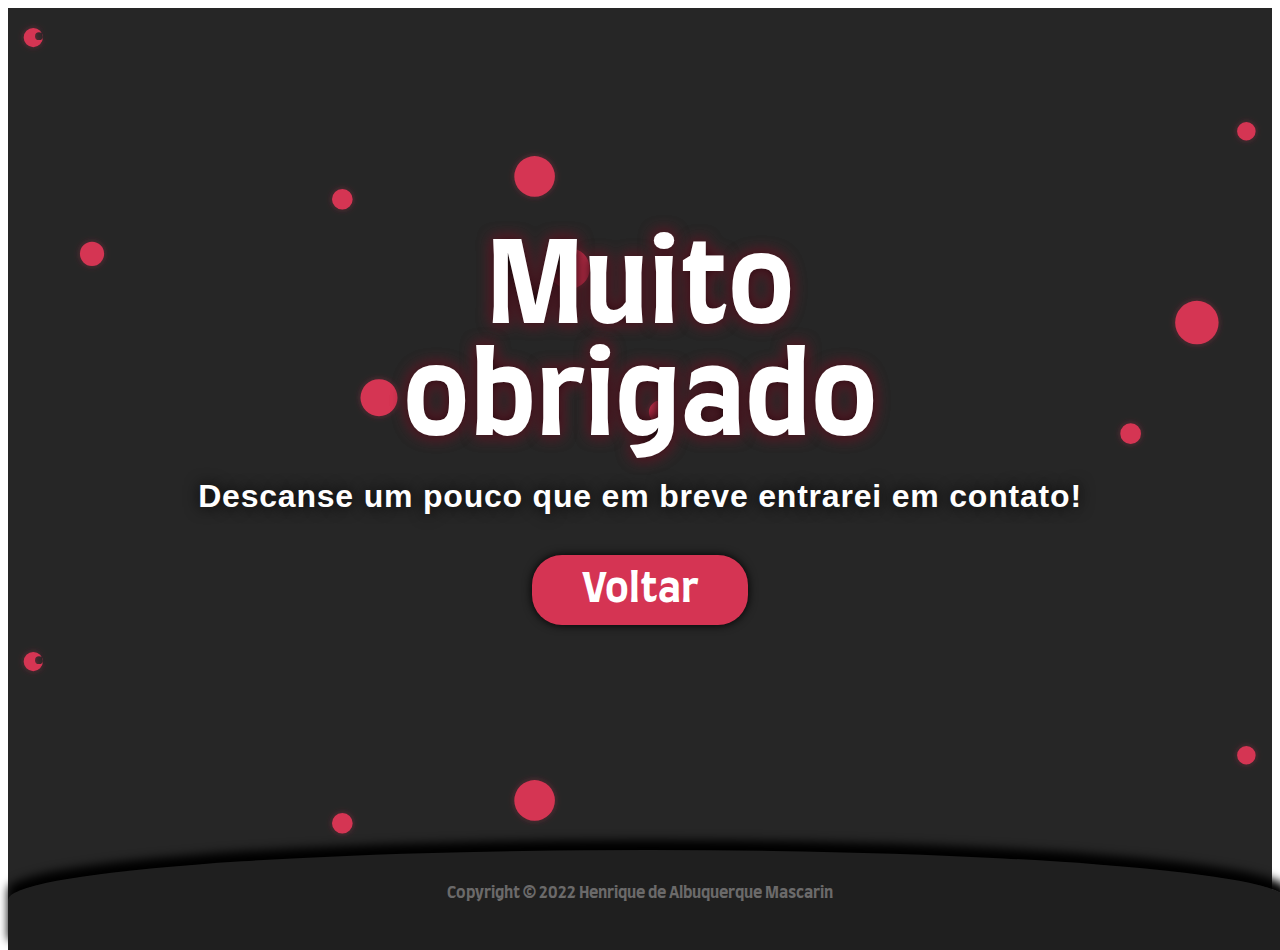
==== thanks.html @ 5e5b84a9 "thank you + scrollbar changes" ====
<!doctype html>
<html lang="pt-br">
<head>
    <title>Muito obrigado pelo seu contato!</title>
    <meta charset="utf-8">
    <meta name="author" content="Henrique de Albuquerque Mascarin">
    <meta name="description" content="Página de agradecimento">
    <meta name="keywords" content="Página de agradecimento">
    <meta name="viewport" content="width=device-width, initial-scale=1">

    <link rel="icon" type="image/svg" sizes="76x105" href="images/favicon.svg">
    <link rel="preconnect" href="https://fonts.googleapis.com">
    <link rel="preconnect" href="https://fonts.gstatic.com" crossorigin>
    <link href="https://fonts.googleapis.com/css2?family=Farro:wght@300;400;500;700&display=swap" rel="stylesheet">
    <link rel="stylesheet" href="css/normalize.css">
    <link rel="stylesheet" href="icomoon/style.css">
    <link rel="stylesheet" href="css/thanks.css">

</head>
<body>

    <main>
        <section class="main-section">
            <div class="flex">
                <h1>Muito
                    obrigado
                </h1>
                <p>Descanse um pouco que em breve entrarei em contato!</p>
                <a href="index.html" class="back-button">Voltar</a>
            </div>
        </section>
    </main>

    <footer class="main-footer">
        <p class="copyright">Copyright &copy; 2022 Henrique de Albuquerque Mascarin</p>
    </footer>

</body>
</html>
---- css/thanks.css ----
@charset "UTF-8";

html{
    font-family: 'Farro', Arial, Helvetica, sans-serif;
    text-align: center;
}
html,body{
    height: 100%;
}

span{
    color: #ffffff;
}

a{
    color: #ffffff;
    text-decoration: none;
    font-weight: bold;
}

::-webkit-scrollbar{
    width: 10px;
    background-color: #1f1f1f;
}

::-webkit-scrollbar-thumb{
    width: 10px;
    background-color: #d53453;
    border-radius: 10px;
}

.main-section{
    background-image: url(../images/bolinhas.svg);
    background-color: rgb(38, 38, 38);
    background-position: bottom center;
    background-size: contain;
    min-height: calc(100vh - 58.4px); 
}

.main-section h1{
    color: #ffffff;
    font-size: clamp(3.2em, 19vw, 6em);
    font-weight: bold;
    white-space: pre-line;
    margin: 100px 0 20px;
    padding: 0 14px;
    text-shadow: 0px 0px 15px #000000,
                     0px 0px 15px #d53453;
                     
}
.main-section p{
    color: #ffffff;
    text-shadow: 0px 0px 15px #000000;
    font-weight: 600;
    white-space: pre-line;
    font-family: Arial, Helvetica, sans-serif;
    font-size: 1.5em;
    padding: 0 20px;
    line-height: 1.2;
    letter-spacing: .8px;
    margin: 0;
}
.flex{
    display: flex;
    flex-flow: column nowrap;
    justify-content: center;
    align-items: center;
    min-height: calc(100vh - 58.4px); 
}

.back-button{
    background-color: #d53453;
    padding: 10px 40px;
    border-radius: 30px;
    font-size: 2.5em;
    box-shadow: 0px 0px 10px -0px rgba(0, 0, 0, 1);
    margin: 40px 0 100px;
    transition: .3s all ease-in-out;
}

.back-button:focus, .back-button:hover{
    transform: scale(1.1);
    box-shadow: 0px 0px 10px rgba(0, 0, 0, 1),
                0px 0px 10px rgba(0, 0, 0, 1),
                0px 0px 15px #d53453;
    outline: 0;
}

.main-footer{
    background-color: rgb(31, 31, 31);
    background-image: linear-gradient(to top,rgb(31, 31, 31) 85%,rgb(38, 38, 38) 85%);
    
}
.main-footer::before{
    content: "";
    height: 40px;
    width: 100%;
    display: block;
    border-radius: 90% 90% 0 0;
    background-color: rgb(31, 31, 31);
    box-shadow: 0px -10px 10px -0px rgba(0, 0, 0, 1);
    position: absolute;
}

.copyright{
    display: inline-block;
    padding: 0 50px;
    margin: 30px 0 10px;
    color: rgb(107, 106, 106);
    font-family: 'Farro', Arial, Helvetica, sans-serif;
    font-weight: bold;
    font-size: 1em;
    transition: .3s all ease-in-out;
    position: relative;
}
.copyright:hover{
    color: rgb(226, 226, 226);
}

@media screen and (min-width:50em){

    
    .main-section{
        background-image: url(../images/bolinhas-pc.svg);
        background-color: rgb(38, 38, 38);
        background-size: contain;
        background-position: bottom center;
        min-height: calc(100vh - 100px);
    }

    .back-button{
        background-color: #d53453;
        padding: 15px 50px;
        border-radius: 30px;
        font-size: 2.5em;
        box-shadow: 0px 0px 10px -0px rgba(0, 0, 0, 1);
        margin: 40px 0 100px;
        transition: .3s all ease-in-out;
    }
    .flex h1{
        font-size: 7em;
    }
    .flex p{
        font-size: 2em;
    }

    .main-footer{
        background-color: rgb(31, 31, 31);
        background-image: linear-gradient(to top,rgb(31, 31, 31)20%,rgb(38, 38, 38) 20%);
    }

    .main-footer::before{
        height: 100px;
    }

    .copyright{
        margin-top: 35px;
    }
}
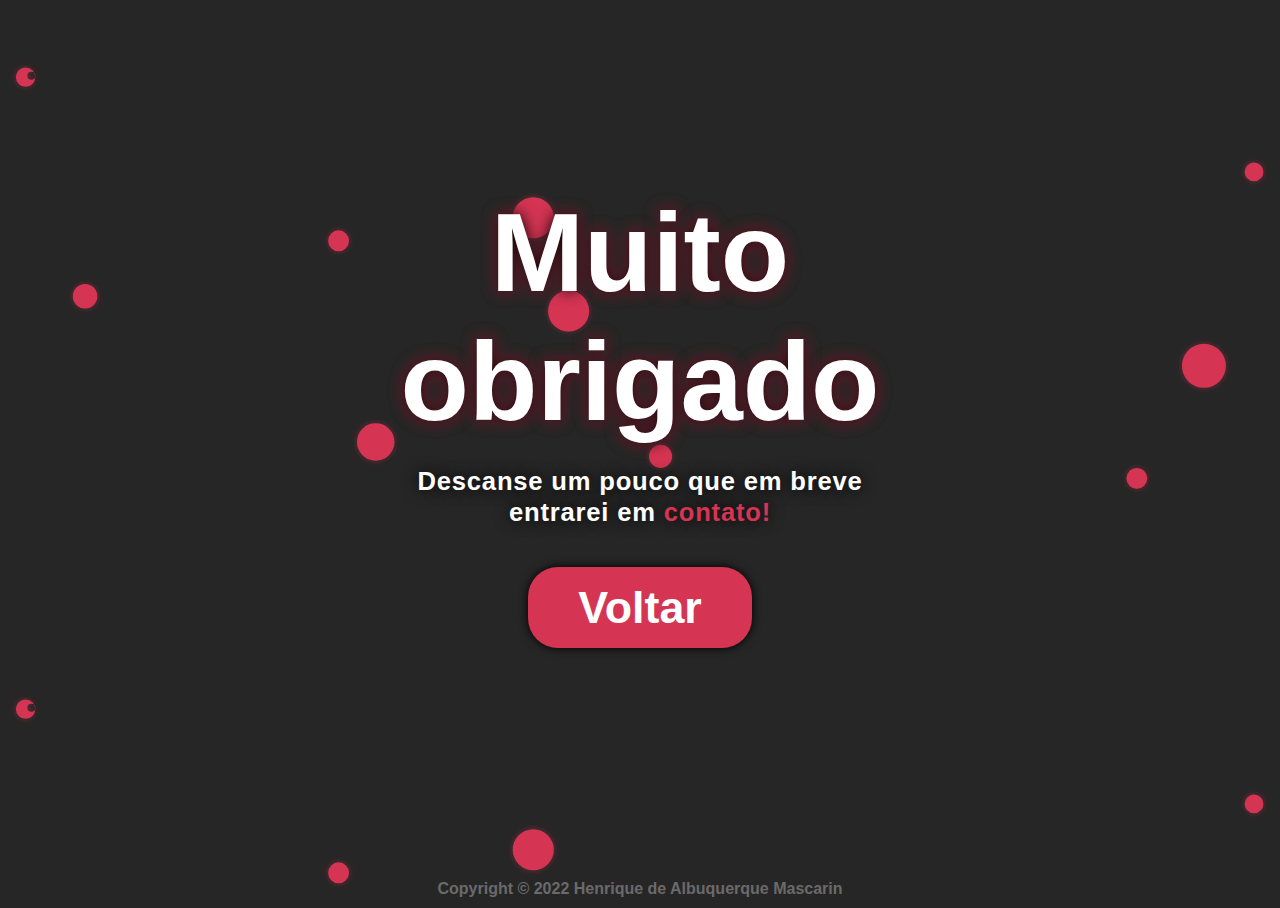
==== commit fd742212: "fonts +optimization + image photo" ====
--- a/thanks.html
+++ b/thanks.html
@@ -1,20 +1,17 @@
 <!doctype html>
 <html lang="pt-br">
 <head>
-    <title>Muito obrigado pelo seu contato!</title>
+    <title>Muito obrigado!</title>
     <meta charset="utf-8">
     <meta name="author" content="Henrique de Albuquerque Mascarin">
-    <meta name="description" content="Página de agradecimento">
+    <meta name="description" content="Página de agradecimento pelo seu contato">
     <meta name="keywords" content="Página de agradecimento">
     <meta name="viewport" content="width=device-width, initial-scale=1">
 
     <link rel="icon" type="image/svg" sizes="76x105" href="images/favicon.svg">
-    <link rel="preconnect" href="https://fonts.googleapis.com">
-    <link rel="preconnect" href="https://fonts.gstatic.com" crossorigin>
-    <link href="https://fonts.googleapis.com/css2?family=Farro:wght@300;400;500;700&display=swap" rel="stylesheet">
     <link rel="stylesheet" href="css/normalize.css">
-    <link rel="stylesheet" href="icomoon/style.css">
     <link rel="stylesheet" href="css/thanks.css">
+    <link rel="stylesheet" href="css/fonts.css">
 
 </head>
 <body>
@@ -25,7 +22,7 @@
                 <h1>Muito
                     obrigado
                 </h1>
-                <p>Descanse um pouco que em breve entrarei em contato!</p>
+                <p>Descanse um pouco que em breve entrarei em <span class="redtext">contato!</span></p>
                 <a href="index.html" class="back-button">Voltar</a>
             </div>
         </section>
--- a/css/thanks.css
+++ b/css/thanks.css
@@ -1,52 +1,49 @@
 @charset "UTF-8";
 
 html{
-    font-family: 'Farro', Arial, Helvetica, sans-serif;
+    font-family: farro, Arial, Helvetica, sans-serif;
     text-align: center;
-}
-html,body{
     height: 100%;
 }
 
-span{
-    color: #ffffff;
-}
-
-a{
-    color: #ffffff;
-    text-decoration: none;
-    font-weight: bold;
-}
-
-::-webkit-scrollbar{
-    width: 10px;
-    background-color: #1f1f1f;
-}
-
-::-webkit-scrollbar-thumb{
-    width: 10px;
-    background-color: #d53453;
-    border-radius: 10px;
-}
-
-.main-section{
+body{
+    min-height: 100%;
     background-image: url(../images/bolinhas.svg);
     background-color: rgb(38, 38, 38);
     background-position: bottom center;
     background-size: contain;
-    min-height: calc(100vh - 58.4px); 
+    display: flex;
+    flex-direction: column;
+}
+
+.redtext{
+    color: #d53453;
+}
+
+.flex{
+    display: flex;
+    flex-flow: column nowrap;
+    justify-content: center;
+    align-items: center;
+    height: 90vh;
+}
+
+@keyframes movingY {
+    50%{
+        transform: translate3d(0, -15px, 0);
+    }
 }
 
 .main-section h1{
     color: #ffffff;
-    font-size: clamp(3.2em, 19vw, 6em);
+    font-size: clamp(3.2em, 20vw, 7em);
     font-weight: bold;
     white-space: pre-line;
     margin: 100px 0 20px;
     padding: 0 14px;
     text-shadow: 0px 0px 15px #000000,
                      0px 0px 15px #d53453;
-                     
+    animation: movingY 2.2s infinite ease-in-out;
 }
 .main-section p{
     color: #ffffff;
@@ -54,27 +51,24 @@
     font-weight: 600;
     white-space: pre-line;
     font-family: Arial, Helvetica, sans-serif;
-    font-size: 1.5em;
+    font-size: clamp(1.5em, 2vw, 7em);
     padding: 0 20px;
     line-height: 1.2;
     letter-spacing: .8px;
     margin: 0;
-}
-.flex{
-    display: flex;
-    flex-flow: column nowrap;
-    justify-content: center;
-    align-items: center;
-    min-height: calc(100vh - 58.4px); 
+    max-width: 500px;
 }
 
 .back-button{
     background-color: #d53453;
-    padding: 10px 40px;
+    padding: clamp(10px, 10vw, 15px) clamp(40px, 10vw, 50px);
     border-radius: 30px;
-    font-size: 2.5em;
+    font-size: clamp(2.5em, 10vw, 2.8em);
     box-shadow: 0px 0px 10px -0px rgba(0, 0, 0, 1);
-    margin: 40px 0 100px;
+    margin-top: 40px;
+    color: #ffffff;
+    text-decoration: none;
+    font-weight: bold;
     transition: .3s all ease-in-out;
 }
 
@@ -82,32 +76,21 @@
     transform: scale(1.1);
     box-shadow: 0px 0px 10px rgba(0, 0, 0, 1),
                 0px 0px 10px rgba(0, 0, 0, 1),
-                0px 0px 15px #d53453;
+                0px 0px 15px rgba(213, 52, 83, 1);
     outline: 0;
 }
 
 .main-footer{
-    background-color: rgb(31, 31, 31);
-    background-image: linear-gradient(to top,rgb(31, 31, 31) 85%,rgb(38, 38, 38) 85%);
-    
-}
-.main-footer::before{
-    content: "";
-    height: 40px;
-    width: 100%;
-    display: block;
-    border-radius: 90% 90% 0 0;
-    background-color: rgb(31, 31, 31);
-    box-shadow: 0px -10px 10px -0px rgba(0, 0, 0, 1);
-    position: absolute;
+    background-color: transparent;
+    margin-top: auto;
 }
 
 .copyright{
     display: inline-block;
     padding: 0 50px;
-    margin: 30px 0 10px;
+    margin: auto 0 10px 0;
     color: rgb(107, 106, 106);
-    font-family: 'Farro', Arial, Helvetica, sans-serif;
+    font-family: farro, Arial, Helvetica, sans-serif;
     font-weight: bold;
     font-size: 1em;
     transition: .3s all ease-in-out;
@@ -118,42 +101,10 @@
 }
 
 @media screen and (min-width:50em){
-
-    
-    .main-section{
+    body{
         background-image: url(../images/bolinhas-pc.svg);
-        background-color: rgb(38, 38, 38);
-        background-size: contain;
-        background-position: bottom center;
-        min-height: calc(100vh - 100px);
     }
-
-    .back-button{
-        background-color: #d53453;
-        padding: 15px 50px;
-        border-radius: 30px;
-        font-size: 2.5em;
-        box-shadow: 0px 0px 10px -0px rgba(0, 0, 0, 1);
-        margin: 40px 0 100px;
-        transition: .3s all ease-in-out;
-    }
-    .flex h1{
-        font-size: 7em;
-    }
-    .flex p{
-        font-size: 2em;
-    }
-
-    .main-footer{
-        background-color: rgb(31, 31, 31);
-        background-image: linear-gradient(to top,rgb(31, 31, 31)20%,rgb(38, 38, 38) 20%);
-    }
-
-    .main-footer::before{
-        height: 100px;
-    }
-
-    .copyright{
-        margin-top: 35px;
+    .flex{
+        height: 80vh;
     }
 }--- a/css/fonts.css
+++ b/css/fonts.css
@@ -0,0 +1,23 @@
+@font-face{
+    src: url(/fonts/Farro-Regular.ttf) format("truetype");
+    font-family: farro;
+    font-display: swap;
+    font-weight: normal;
+    font-style: normal;
+}
+
+@font-face{
+    src: url(/fonts/Farro-Bold.ttf) format("truetype");
+    font-family: farro;
+    font-display: swap;
+    font-weight: bold;
+    font-style: normal;
+}
+
+@font-face{
+    src: url(/fonts/Farro-Light.ttf) format("truetype");
+    font-family: farro;
+    font-display: swap;
+    font-weight: lighter;
+    font-style: normal;
+}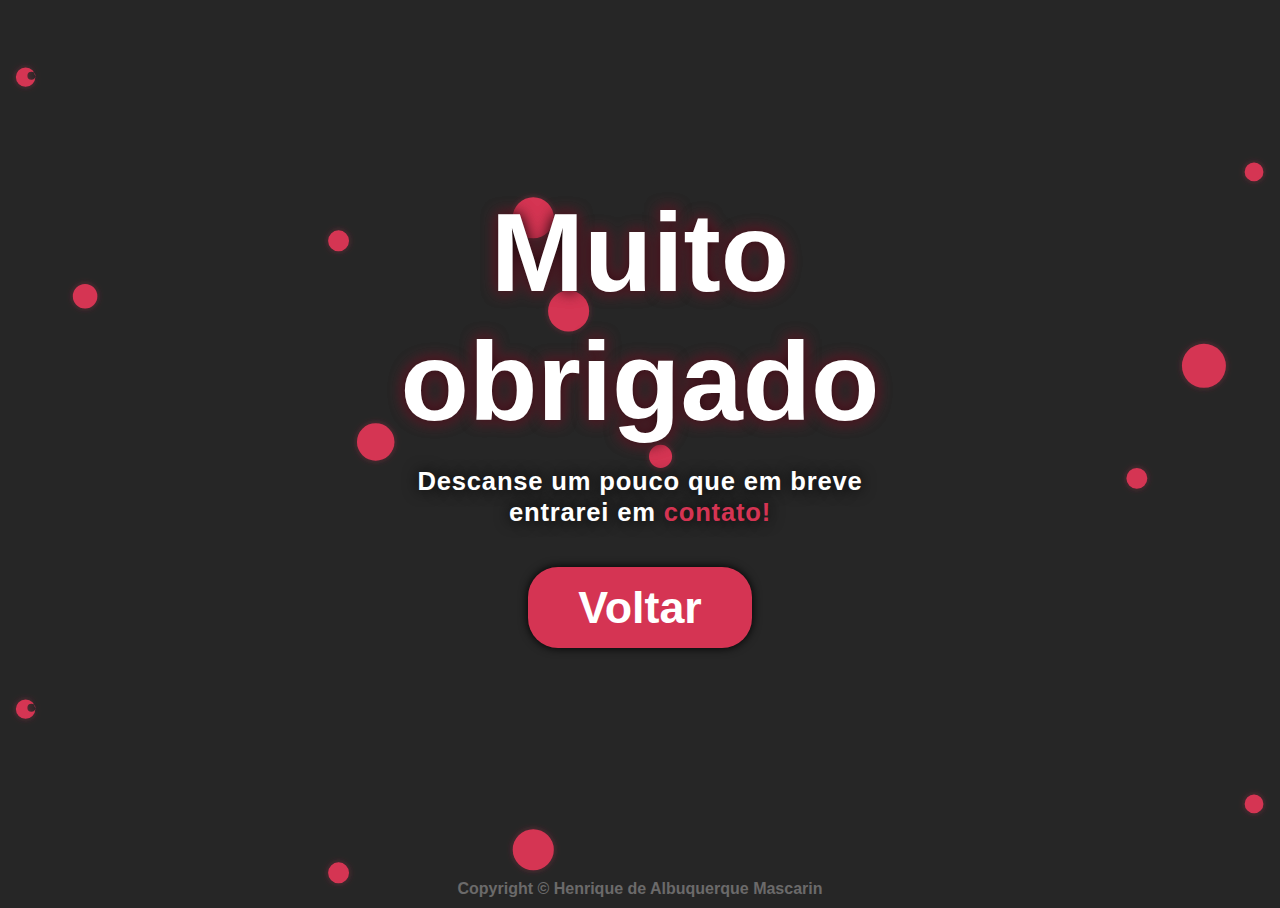
==== commit 3478a5f6: "add new project" ====
--- a/thanks.html
+++ b/thanks.html
@@ -29,7 +29,7 @@
     </main>
 
     <footer class="main-footer">
-        <p class="copyright">Copyright &copy; 2022 Henrique de Albuquerque Mascarin</p>
+        <p class="copyright">Copyright &copy; Henrique de Albuquerque Mascarin</p>
     </footer>
 
 </body>
